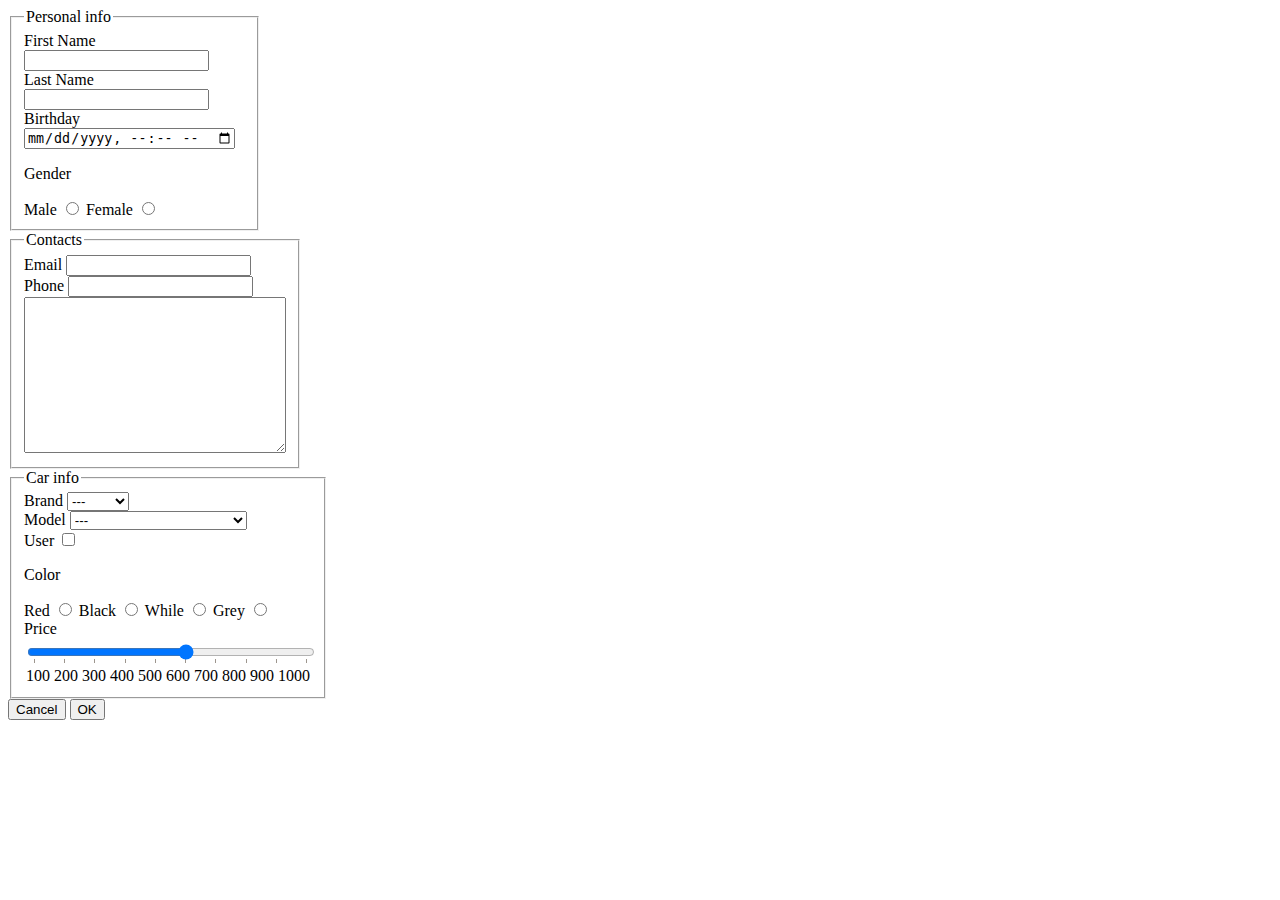
==== form.html @ 53032f00 "Add Form" ====
<!DOCTYPE html>
<html lang="ru">
<head>
    <meta charset="UTF-8">
    <meta name="SMALL-CAR-SHOP" content="FORM">
    <title>SMALL CAR SHOP</title>
    <link rel="stylesheet" type="text/css" href="./assets/css/form.css">
    <link type="image/png" sizes="16x16" rel="icon" href="./assets/icons/icons8-car-16.png">
</head>
<body>
    <form>
        <fieldset>
            <legend> Personal info</legend>
            <div>
                <label for="first-name">First Name</label>
                <input type="text" id="first-name">
            </div>
            <div>
                <label for="last-name">Last Name</label>
                <input type="text" id="last-name">
            </div>
            <div>
                <label for="date">Birthday</label>
                <input type="datetime-local" id="date">
            </div>
            <div>
                <p>Gender</p>
                <label for="male">Male</label>
                <input type="radio" id="male" name="gender">
        
                <label for="female">Female</label>
                <input type="radio" id="female" name="gender">

            </div>
        </fieldset>
        
        <fieldset>
            <legend>Contacts</legend>
            <div>
                <label for="email">Email</label>
                <input type="email" id="email">  
            </div>
            <div>
                <label for="phone">Phone</label>
                <input type="text" id="phone">
            </div>
            <div>
               <!---<label for="addres">Address</label> -->
                <textarea name="Addres" id="addres" cols="30" rows="10"></textarea>
            </div>
        </fieldset>

       <fieldset>
       <legend>Car info</legend>
       <div>
        <label for="brand">Brand</label>
        <select id="brand">
            <option value="---" selected>---</option>
            <option value="value1">Ford</option>
            <option value="value2">Toyota</option>
            <option value="value3">Bmw</option>
           </select>
       </div>
       
       <div>
        <label for="model">Model</label>
        <select id="model">
            <option value="---" selected>---</option>
            <option value="value1">Ford Puma</option>
            <option value="value2">FORD KUGA</option>
            <option value="value3">Ford Ranger</option>
            <option value="value4">TOYOTA CAMRY</option>
            <option value="value5">TOYOTA COROLLA</option>
            <option value="value6">TOYOTA YARIS</option>
            <option value="value7">BMW 220i GRAN COUPE</option>
            <option value="value8">BMW i7 xDrive60</option>
            <option value="value9">BMW M3</option>
           </select>
       </div>
       <div>
        <label for="user">User</label>
        <input type="checkbox" id="user">
       </div>
       <div>
        <p>Color</p>
        <label for="red">Red</label>
        <input type="radio" id="red" name="color">

        <label for="black">Black</label>
        <input type="radio" id="black" name="color">

        <label for="while">While</label>
        <input type="radio" id="while" name="color">

        <label for="grey">Grey</label>
        <input type="radio" id="grey" name="color">
       </div>

       <div>
        <label for="price">Price</label>
        <input 
        type="range" 
        id="price"
        min="100"
        max="1000"
        step="100"
        list="pri"
        >
        <datalist id="pri">   
            <option value="100" label="100"></option>
            <option value="200" label="200"></option>
            <option value="300" label="300"></option>
            <option value="400" label="400"></option>
            <option value="500" label="500"></option>
            <option value="600" label="600"></option>
            <option value="700" label="700"></option>
            <option value="800" label="800"></option>
            <option value="900" label="900"></option>
            <option value="1000" label="1000"></option>
        </datalist>
       </div>
       </fieldset>
       <div>
        <input type="button" id="button-cancel" value="Cancel">
        <input type="submit" id="button-ok" value="OK">
       </div>
    </form>
</body>
</html>
---- assets/css/form.css ----
datalist{
    display: flex;
    justify-content: space-between;
    width: 100%;
}
optgroup{
    padding: 0;
}
input[type='range']{
width: 100%;
margin: 1%;
}
form{
    width: 20%;
}
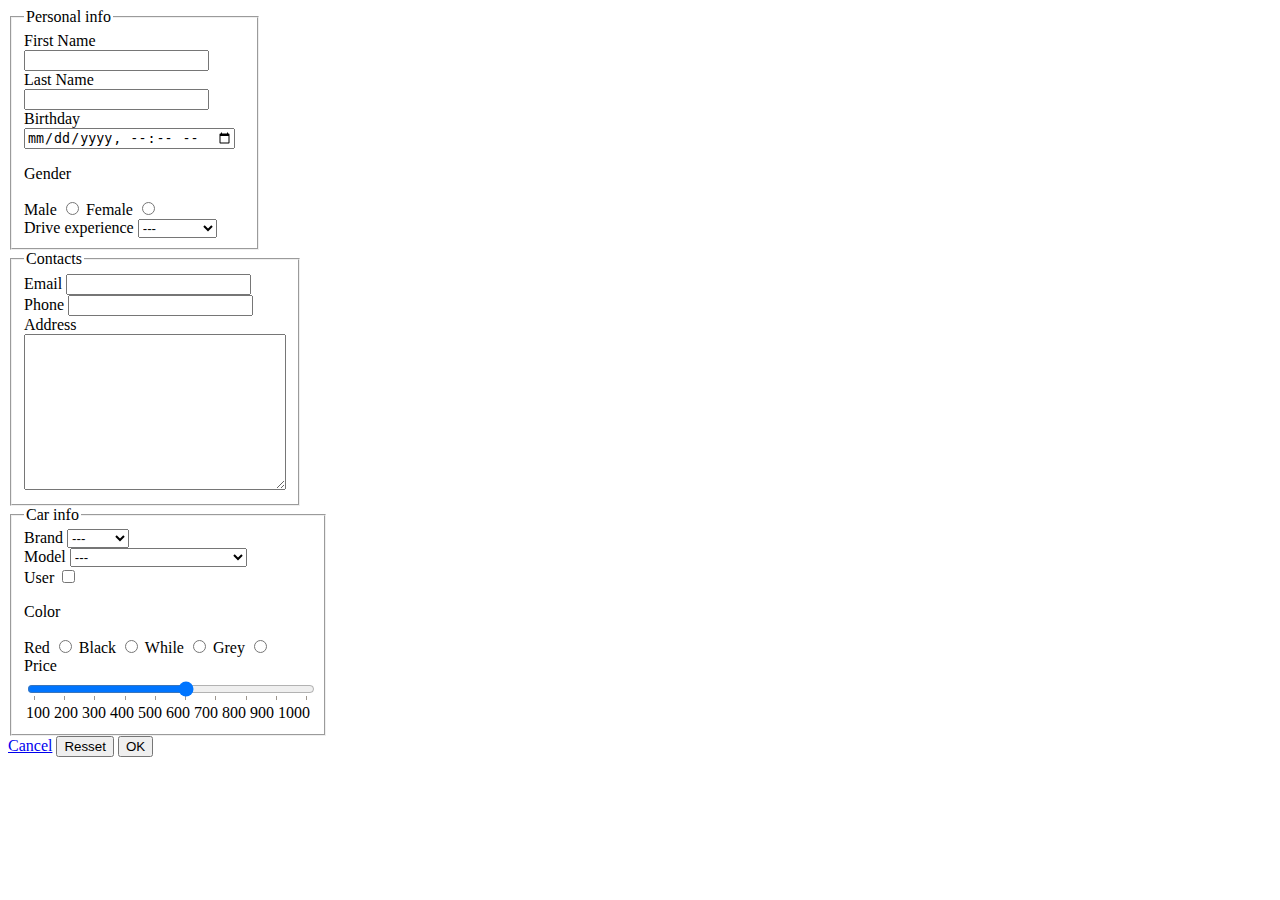
==== commit 0a3b00a6: "Corrected" ====
--- a/form.html
+++ b/form.html
@@ -1,5 +1,6 @@
 <!DOCTYPE html>
 <html lang="ru">
+
 <head>
     <meta charset="UTF-8">
     <meta name="SMALL-CAR-SHOP" content="FORM">
@@ -7,6 +8,7 @@
     <link rel="stylesheet" type="text/css" href="./assets/css/form.css">
     <link type="image/png" sizes="16x16" rel="icon" href="./assets/icons/icons8-car-16.png">
 </head>
+
 <body>
     <form>
         <fieldset>
@@ -27,103 +29,107 @@
                 <p>Gender</p>
                 <label for="male">Male</label>
                 <input type="radio" id="male" name="gender">
-        
+
                 <label for="female">Female</label>
                 <input type="radio" id="female" name="gender">
 
             </div>
+            <div>
+                <label for="drive-experience">Drive experience</label>
+                <select id="drive-experience">
+                    <option value="---" selected>---</option>
+                    <option value="value1">1&lt year</option>
+                    <option value="value2">1-5 year</option>
+                    <option value="value3">5-10 year</option>
+                    <option value="value4">&gt10 year</option>
+                </select>
+            </div>
         </fieldset>
-        
+
         <fieldset>
             <legend>Contacts</legend>
             <div>
                 <label for="email">Email</label>
-                <input type="email" id="email">  
+                <input type="email" id="email">
             </div>
             <div>
                 <label for="phone">Phone</label>
-                <input type="text" id="phone">
+                <input type="tel" id="phone">
             </div>
-            <div>
-               <!---<label for="addres">Address</label> -->
+                <label for="addres">Address</label>
                 <textarea name="Addres" id="addres" cols="30" rows="10"></textarea>
             </div>
         </fieldset>
 
-       <fieldset>
-       <legend>Car info</legend>
-       <div>
-        <label for="brand">Brand</label>
-        <select id="brand">
-            <option value="---" selected>---</option>
-            <option value="value1">Ford</option>
-            <option value="value2">Toyota</option>
-            <option value="value3">Bmw</option>
-           </select>
-       </div>
-       
-       <div>
-        <label for="model">Model</label>
-        <select id="model">
-            <option value="---" selected>---</option>
-            <option value="value1">Ford Puma</option>
-            <option value="value2">FORD KUGA</option>
-            <option value="value3">Ford Ranger</option>
-            <option value="value4">TOYOTA CAMRY</option>
-            <option value="value5">TOYOTA COROLLA</option>
-            <option value="value6">TOYOTA YARIS</option>
-            <option value="value7">BMW 220i GRAN COUPE</option>
-            <option value="value8">BMW i7 xDrive60</option>
-            <option value="value9">BMW M3</option>
-           </select>
-       </div>
-       <div>
-        <label for="user">User</label>
-        <input type="checkbox" id="user">
-       </div>
-       <div>
-        <p>Color</p>
-        <label for="red">Red</label>
-        <input type="radio" id="red" name="color">
+        <fieldset>
+            <legend>Car info</legend>
+            <div>
+                <label for="brand">Brand</label>
+                <select id="brand">
+                    <option value="---" selected>---</option>
+                    <option value="value1">Ford</option>
+                    <option value="value2">Toyota</option>
+                    <option value="value3">Bmw</option>
+                </select>
+            </div>
 
-        <label for="black">Black</label>
-        <input type="radio" id="black" name="color">
+            <div>
+                <label for="model">Model</label>
+                <select id="model">
+                    <option value="---" selected>---</option>
+                    <option value="value1">Ford Puma</option>
+                    <option value="value2">FORD KUGA</option>
+                    <option value="value3">Ford Ranger</option>
+                    <option value="value4">TOYOTA CAMRY</option>
+                    <option value="value5">TOYOTA COROLLA</option>
+                    <option value="value6">TOYOTA YARIS</option>
+                    <option value="value7">BMW 220i GRAN COUPE</option>
+                    <option value="value8">BMW i7 xDrive60</option>
+                    <option value="value9">BMW M3</option>
+                </select>
+            </div>
+            <div>
+                <label for="user">User</label>
+                <input type="checkbox" id="user">
+            </div>
+            <div>
+                <p>Color</p>
+                <label for="red">Red</label>
+                <input type="radio" id="red" name="color">
 
-        <label for="while">While</label>
-        <input type="radio" id="while" name="color">
+                <label for="black">Black</label>
+                <input type="radio" id="black" name="color">
 
-        <label for="grey">Grey</label>
-        <input type="radio" id="grey" name="color">
-       </div>
+                <label for="while">While</label>
+                <input type="radio" id="while" name="color">
 
-       <div>
-        <label for="price">Price</label>
-        <input 
-        type="range" 
-        id="price"
-        min="100"
-        max="1000"
-        step="100"
-        list="pri"
-        >
-        <datalist id="pri">   
-            <option value="100" label="100"></option>
-            <option value="200" label="200"></option>
-            <option value="300" label="300"></option>
-            <option value="400" label="400"></option>
-            <option value="500" label="500"></option>
-            <option value="600" label="600"></option>
-            <option value="700" label="700"></option>
-            <option value="800" label="800"></option>
-            <option value="900" label="900"></option>
-            <option value="1000" label="1000"></option>
-        </datalist>
-       </div>
-       </fieldset>
-       <div>
-        <input type="button" id="button-cancel" value="Cancel">
-        <input type="submit" id="button-ok" value="OK">
-       </div>
+                <label for="grey">Grey</label>
+                <input type="radio" id="grey" name="color">
+            </div>
+
+            <div>
+                <label for="price">Price</label>
+                <input type="range" id="price" min="100" max="1000" step="100" list="pri">
+                <datalist id="pri">
+                    <option value="100" label="100"></option>
+                    <option value="200" label="200"></option>
+                    <option value="300" label="300"></option>
+                    <option value="400" label="400"></option>
+                    <option value="500" label="500"></option>
+                    <option value="600" label="600"></option>
+                    <option value="700" label="700"></option>
+                    <option value="800" label="800"></option>
+                    <option value="900" label="900"></option>
+                    <option value="1000" label="1000"></option>
+                </datalist>
+            </div>
+        </fieldset>
+        <div>
+            <a href="./index.html">Cancel</a>
+            <input type="reset" id="button-cancel" value="Resset">
+            <input type="submit" id="button-ok" value="OK">
+        </div>
     </form>
 </body>
+
 </html>--- a/assets/css/form.css
+++ b/assets/css/form.css
@@ -1,5 +1,5 @@
 datalist{
-    display: flex;
+    display:flex;
     justify-content: space-between;
     width: 100%;
 }
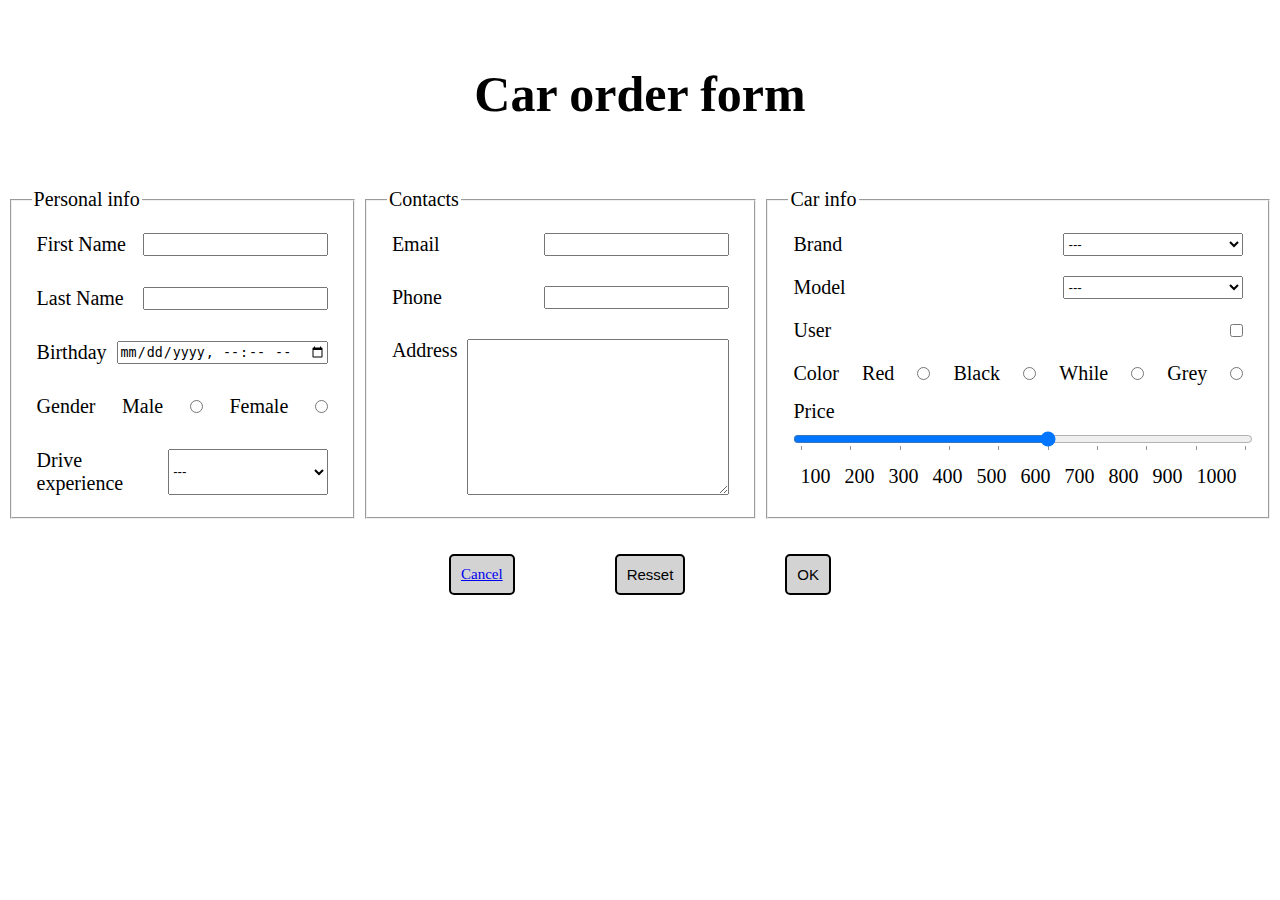
==== commit c06724de: "Form-css" ====
--- a/form.html
+++ b/form.html
@@ -11,120 +11,126 @@
 
 <body>
     <form>
-        <fieldset>
-            <legend> Personal info</legend>
-            <div>
-                <label for="first-name">First Name</label>
-                <input type="text" id="first-name">
-            </div>
-            <div>
-                <label for="last-name">Last Name</label>
-                <input type="text" id="last-name">
-            </div>
-            <div>
-                <label for="date">Birthday</label>
-                <input type="datetime-local" id="date">
-            </div>
-            <div>
-                <p>Gender</p>
-                <label for="male">Male</label>
-                <input type="radio" id="male" name="gender">
-
-                <label for="female">Female</label>
-                <input type="radio" id="female" name="gender">
-
-            </div>
-            <div>
-                <label for="drive-experience">Drive experience</label>
-                <select id="drive-experience">
-                    <option value="---" selected>---</option>
-                    <option value="value1">1&lt year</option>
-                    <option value="value2">1-5 year</option>
-                    <option value="value3">5-10 year</option>
-                    <option value="value4">&gt10 year</option>
-                </select>
-            </div>
-        </fieldset>
-
-        <fieldset>
-            <legend>Contacts</legend>
-            <div>
-                <label for="email">Email</label>
-                <input type="email" id="email">
-            </div>
-            <div>
-                <label for="phone">Phone</label>
-                <input type="tel" id="phone">
-            </div>
-                <label for="addres">Address</label>
-                <textarea name="Addres" id="addres" cols="30" rows="10"></textarea>
-            </div>
-        </fieldset>
-
-        <fieldset>
-            <legend>Car info</legend>
-            <div>
-                <label for="brand">Brand</label>
-                <select id="brand">
-                    <option value="---" selected>---</option>
-                    <option value="value1">Ford</option>
-                    <option value="value2">Toyota</option>
-                    <option value="value3">Bmw</option>
-                </select>
-            </div>
-
-            <div>
-                <label for="model">Model</label>
-                <select id="model">
-                    <option value="---" selected>---</option>
-                    <option value="value1">Ford Puma</option>
-                    <option value="value2">FORD KUGA</option>
-                    <option value="value3">Ford Ranger</option>
-                    <option value="value4">TOYOTA CAMRY</option>
-                    <option value="value5">TOYOTA COROLLA</option>
-                    <option value="value6">TOYOTA YARIS</option>
-                    <option value="value7">BMW 220i GRAN COUPE</option>
-                    <option value="value8">BMW i7 xDrive60</option>
-                    <option value="value9">BMW M3</option>
-                </select>
-            </div>
-            <div>
-                <label for="user">User</label>
-                <input type="checkbox" id="user">
-            </div>
-            <div>
-                <p>Color</p>
-                <label for="red">Red</label>
-                <input type="radio" id="red" name="color">
-
-                <label for="black">Black</label>
-                <input type="radio" id="black" name="color">
-
-                <label for="while">While</label>
-                <input type="radio" id="while" name="color">
-
-                <label for="grey">Grey</label>
-                <input type="radio" id="grey" name="color">
-            </div>
-
-            <div>
-                <label for="price">Price</label>
-                <input type="range" id="price" min="100" max="1000" step="100" list="pri">
-                <datalist id="pri">
-                    <option value="100" label="100"></option>
-                    <option value="200" label="200"></option>
-                    <option value="300" label="300"></option>
-                    <option value="400" label="400"></option>
-                    <option value="500" label="500"></option>
-                    <option value="600" label="600"></option>
-                    <option value="700" label="700"></option>
-                    <option value="800" label="800"></option>
-                    <option value="900" label="900"></option>
-                    <option value="1000" label="1000"></option>
-                </datalist>
-            </div>
-        </fieldset>
-        <div>
+        <div class="header">
+            <h1>Car order form</h1>
+        </div>
+        <div class="main">
+            <fieldset>
+                <legend> Personal info</legend>
+                <div class="cell">
+                    <label for="first-name">First Name</label>
+                    <input type="text" id="first-name">
+                </div>
+                <div class="cell">
+                    <label for="last-name">Last Name</label>
+                    <input type="text" id="last-name">
+                </div>
+                <div class="cell">
+                    <label for="date">Birthday</label>
+                    <input type="datetime-local" id="date">
+                </div>
+                <div class="cell">
+                    <p>Gender</p>
+                    <label for="male">Male</label>
+                    <input type="radio" id="male" name="gender">
+    
+                    <label for="female">Female</label>
+                    <input type="radio" id="female" name="gender">
+    
+                </div>
+                <div class="cell">
+                    <label for="drive-experience">Drive experience</label>
+                    <select id="drive-experience">
+                        <option value="---" selected>---</option>
+                        <option value="value1">1&lt year</option>
+                        <option value="value2">1-5 year</option>
+                        <option value="value3">5-10 year</option>
+                        <option value="value4">&gt10 year</option>
+                    </select>
+                </div>
+            </fieldset>
+    
+            <fieldset>
+                <legend>Contacts</legend>
+                <div class="cell">
+                    <label for="email">Email</label>
+                    <input type="email" id="email">
+                </div>
+                <div class="cell">
+                    <label for="phone">Phone</label>
+                    <input type="tel" id="phone">
+                </div>
+                <div class="cell">
+                    <label for="addres">Address</label>
+                    <textarea name="Addres" id="addres" cols="30" rows="10"></textarea>
+                </div>
+            </fieldset>
+    
+            <fieldset>
+                <legend>Car info</legend>
+                <div class="cell">
+                    <label for="brand">Brand</label>
+                    <select id="brand">
+                        <option value="---" selected>---</option>
+                        <option value="value1">Ford</option>
+                        <option value="value2">Toyota</option>
+                        <option value="value3">Bmw</option>
+                    </select>
+                </div>
+    
+                <div class="cell">
+                    <label for="model">Model</label>
+                    <select id="model">
+                        <option value="---" selected>---</option>
+                        <option value="value1">Ford Puma</option>
+                        <option value="value2">FORD KUGA</option>
+                        <option value="value3">Ford Ranger</option>
+                        <option value="value4">TOYOTA CAMRY</option>
+                        <option value="value5">TOYOTA COROLLA</option>
+                        <option value="value6">TOYOTA YARIS</option>
+                        <option value="value7">BMW 220i GRAN COUPE</option>
+                        <option value="value8">BMW i7 xDrive60</option>
+                        <option value="value9">BMW M3</option>
+                    </select>
+                </div>
+                <div class="cell">
+                    <label for="user">User</label>
+                    <input type="checkbox" id="user">
+                </div>
+                <div class="cell">
+                    <p>Color</p>
+                    <label for="red">Red</label>
+                    <input type="radio" id="red" name="color">
+    
+                    <label for="black">Black</label>
+                    <input type="radio" id="black" name="color">
+    
+                    <label for="while">While</label>
+                    <input type="radio" id="while" name="color">
+    
+                    <label for="grey">Grey</label>
+                    <input type="radio" id="grey" name="color">
+                </div>
+    
+                <div >
+                    <label for="price">Price</label>
+                    <input type="range" id="price" min="100" max="1000" step="100" list="pri">
+                    <datalist id="pri">
+                        <option value="100" label="100"></option>
+                        <option value="200" label="200"></option>
+                        <option value="300" label="300"></option>
+                        <option value="400" label="400"></option>
+                        <option value="500" label="500"></option>
+                        <option value="600" label="600"></option>
+                        <option value="700" label="700"></option>
+                        <option value="800" label="800"></option>
+                        <option value="900" label="900"></option>
+                        <option value="1000" label="1000"></option>
+                    </datalist>
+                </div>
+            </fieldset>
+        </div>
+        <div class="footer">
             <a href="./index.html">Cancel</a>
             <input type="reset" id="button-cancel" value="Resset">
             <input type="submit" id="button-ok" value="OK">
--- a/assets/css/form.css
+++ b/assets/css/form.css
@@ -1,7 +1,51 @@
-datalist{
+*{
+    margin: 5px;
+}
+
+form{
+
+    display:flex;
+    flex-direction: column;
+    justify-content: center;
+    align-items: center;
+}
+.header{
+    margin: 50px;
+    font-size: 25px;
+}
+.main{
+
+    display:flex;
+    justify-content: center;
+    flex-direction: row;
+}
+fieldset{
+    font-size: 20px;
+
+    display: flex;
+    flex-direction: column;
+    justify-content: space-between;
+    align-content: space-between;
+}
+.cell{
+    display: flex;
+    flex-direction: row;
+    justify-content: space-between;
+    align-content: space-around;
+}
+select{
+    width: 180px;
+}
+.footer{
+
     display:flex;
     justify-content: space-between;
-    width: 100%;
+    flex-direction: row;
+}
+datalist{
+    width: 100;
+    display:flex;
+    justify-content: space-between;
 }
 optgroup{
     padding: 0;
@@ -10,6 +54,11 @@
 width: 100%;
 margin: 1%;
 }
-form{
-    width: 20%;
+.footer>*{
+    margin: 20px 50px;
+    padding: 10px;
+    border: 2px solid black;
+    border-radius: 5px;
+    background-color: lightgray;
+    font-size: 15px;
 }